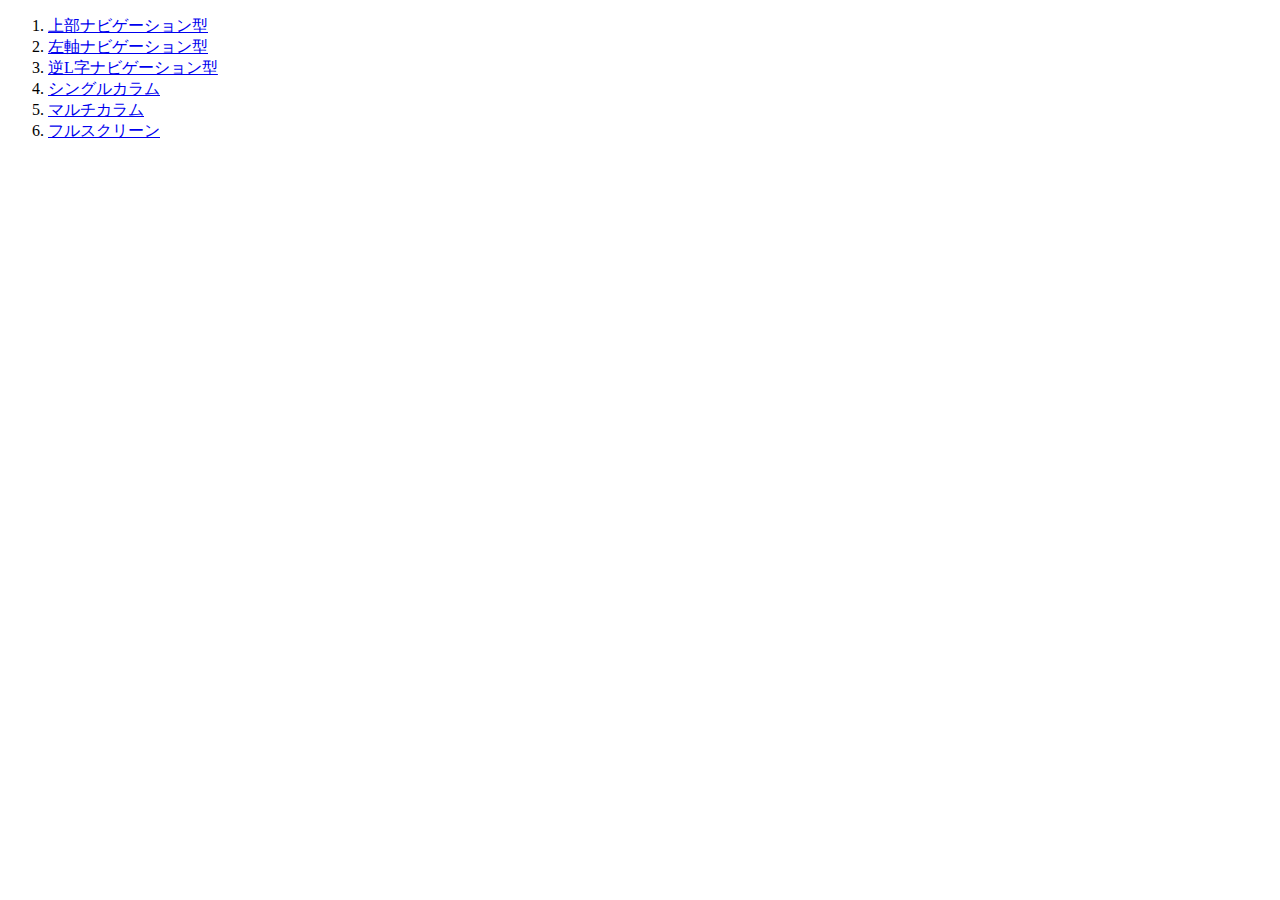
==== index.html @ 0d6a4538 "Add files via upload" ====
<!DOCTYPE html>
<html lang="ja">
<head>
  <meta charset="UTF-8">
  <meta http-equiv="X-UA-Compatible" content="IE=edge">
  <meta name="viewport" content="width=device-width, initial-scale=1.0">
  <title>レイアウト目次</title>
</head>
<body>
  <ol>
    <li><a href="index01.html">上部ナビゲーション型</a></li>
    <li><a href="index02.html">左軸ナビゲーション型</a></li>
    <li><a href="index03.html">逆L字ナビゲーション型</a></li>
    <li><a href="index04.html">シングルカラム</a></li>
    <li><a href="index05.html">マルチカラム</a></li>
    <li><a href="index06.html">フルスクリーン</a></li>

  </ol>

</body>
</html>
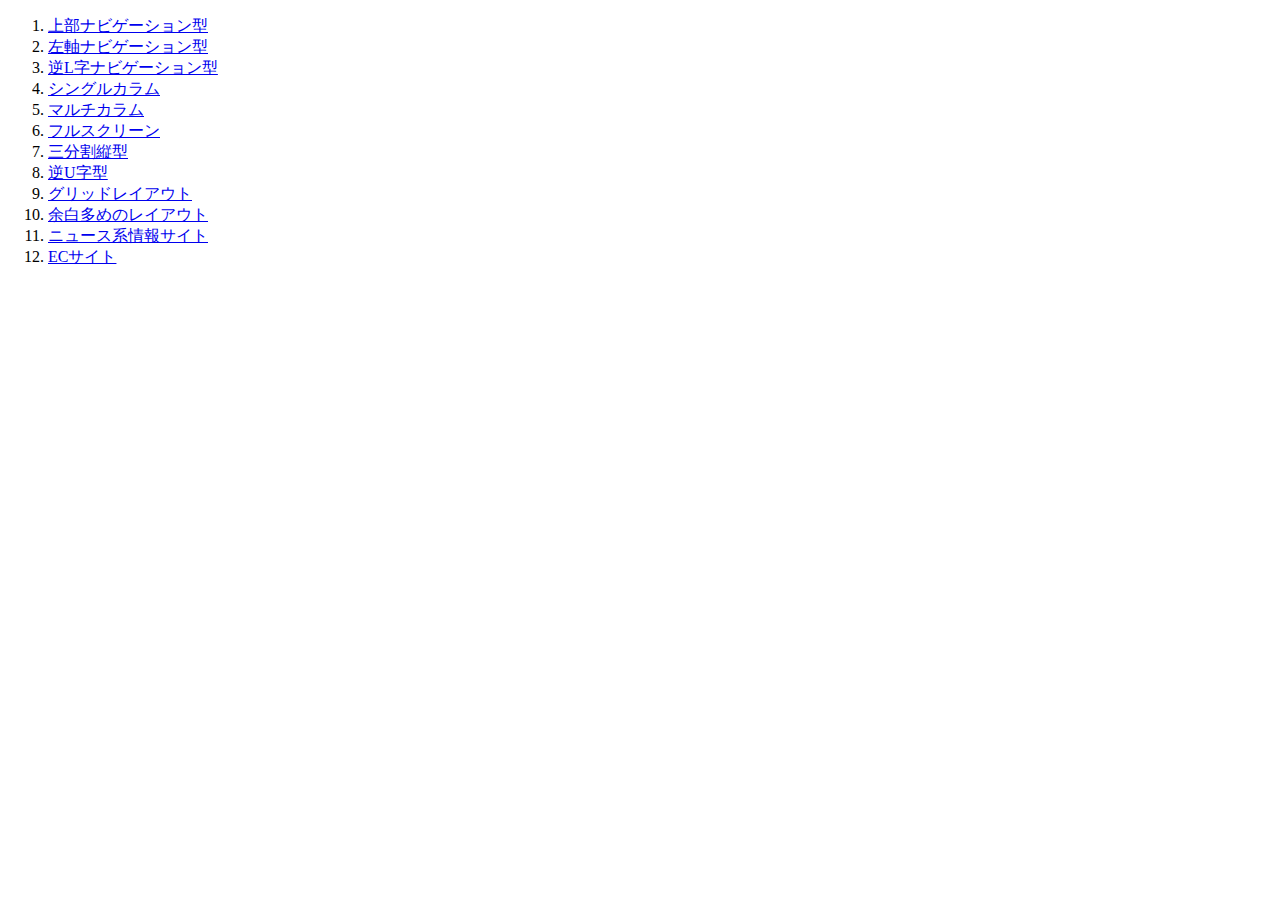
==== commit 4445fbed: "Update index.html" ====
--- a/index.html
+++ b/index.html
@@ -14,8 +14,14 @@
     <li><a href="index04.html">シングルカラム</a></li>
     <li><a href="index05.html">マルチカラム</a></li>
     <li><a href="index06.html">フルスクリーン</a></li>
+    <li><a href="index07.html">三分割縦型</a></li>
+    <li><a href="index08.html">逆U字型</a></li>
+    <li><a href="index09.html">グリッドレイアウト</a></li>
+    <li><a href="index10.html">余白多めのレイアウト</a></li>
+    <li><a href="index11.html">ニュース系情報サイト</a></li>
+    <li><a href="index12.html">ECサイト</a></li>
 
   </ol>
 
 </body>
-</html>+</html>
